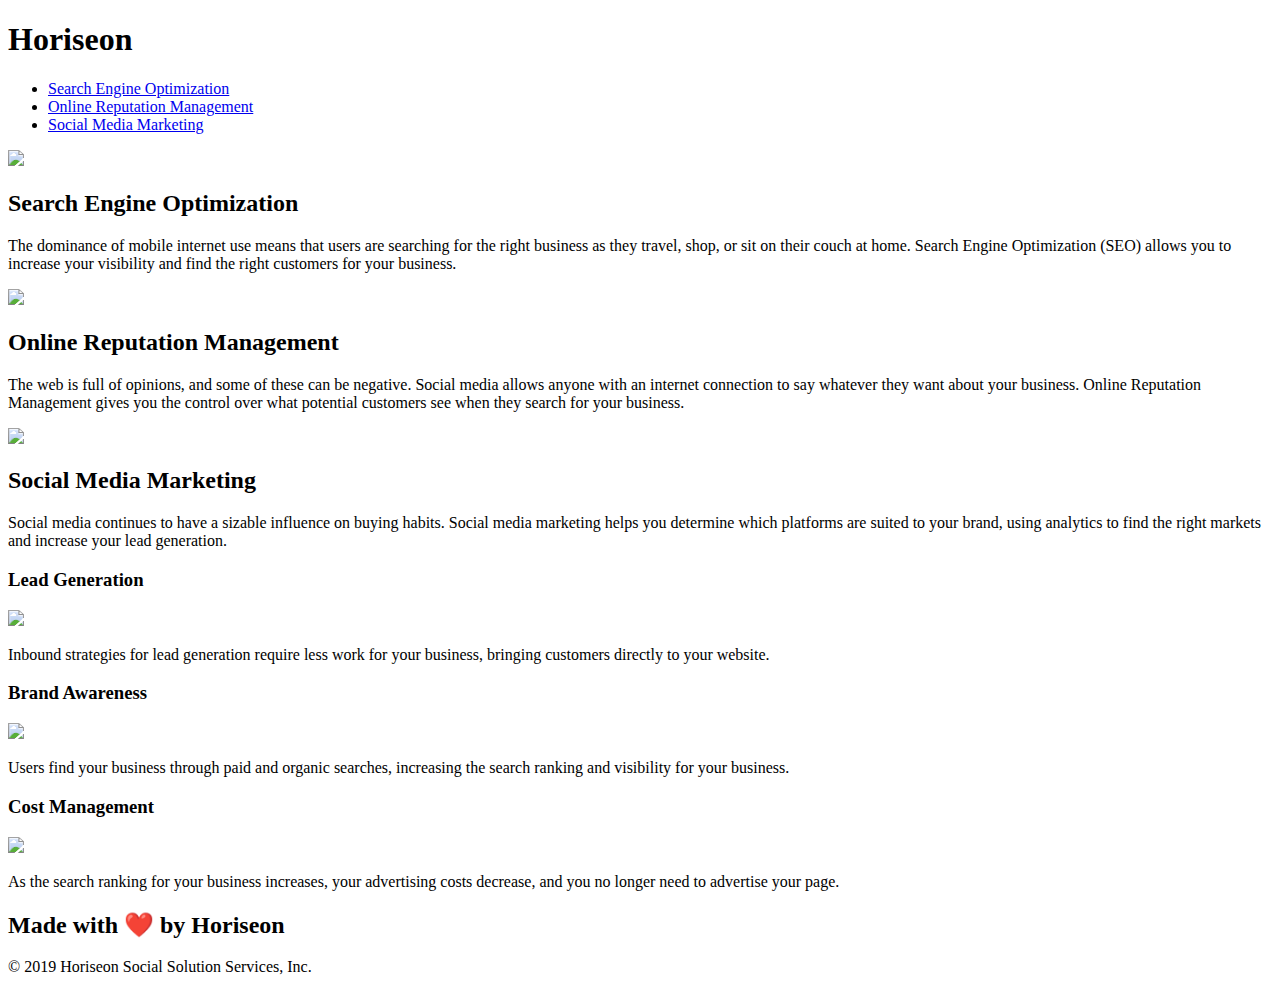
==== index.html @ dd087daa "HTML TEMPLATE" ====
<!DOCTYPE html>
<html lang="en-us">

<head>
    <meta charset="UTF-8" />
    <link rel="stylesheet" href="./assets/css/style.css">
    <title>Horiseon</title>
</head>

<body>
    <div class="header">
        <h1>Hori<span class="seo">seo</span>n</h1>
        <div>
            <ul>
                <li>
                    <a href="#search-engine-optimization">Search Engine Optimization</a>
                </li>
                <li>
                    <a href="#online-reputation-management">Online Reputation Management</a>
                </li>
                <li>
                    <a href="#social-media-marketing">Social Media Marketing</a>
                </li>
            </ul>
        </div>
    </div>
    <div class="hero"></div>
    <div class="content">
        <div class="search-engine-optimization">
            <img src="./assets/images/search-engine-optimization.jpg" class="float-left" />
            <h2>Search Engine Optimization</h2>
            <p>
                The dominance of mobile internet use means that users are searching for the right business as they travel, shop, or sit on their couch at home. Search Engine Optimization (SEO) allows you to increase your visibility and find the right customers for your business.
            </p>
        </div>
        <div id="online-reputation-management" class="online-reputation-management">
            <img src="./assets/images/online-reputation-management.jpg" class="float-right" />
            <h2>Online Reputation Management</h2>
            <p>
                The web is full of opinions, and some of these can be negative. Social media allows anyone with an internet connection to say whatever they want about your business. Online Reputation Management gives you the control over what potential customers see when they search for your business.
            </p>
        </div>
        <div id="social-media-marketing" class="social-media-marketing">
            <img src="./assets/images/social-media-marketing.jpg" class="float-left" />
            <h2>Social Media Marketing</h2>
            <p>
                Social media continues to have a sizable influence on buying habits. Social media marketing helps you determine which platforms are suited to your brand, using analytics to find the right markets and increase your lead generation.
            </p>
        </div>
    </div>
    <div class="benefits">
        <div class="benefit-lead">
            <h3>Lead Generation</h3>
            <img src="./assets/images/lead-generation.png" />
            <p>
                Inbound strategies for lead generation require less work for your business, bringing customers directly to your website.
            </p>
        </div>
        <div class="benefit-brand">
            <h3>Brand Awareness</h3>
            <img src="./assets/images/brand-awareness.png" />
            <p>
                Users find your business through paid and organic searches, increasing the search ranking and visibility for your business.
            </p>
        </div>
        <div class="benefit-cost">
            <h3>Cost Management</h3>
            <img src="./assets/images/cost-management.png"></img>
            <p>
                As the search ranking for your business increases, your advertising costs decrease, and you no longer need to advertise your page.
            </p>
        </div>
    </div>
    <div class="footer">
        <h2>Made with ❤️️ by Horiseon</h2>
        <p>
            &copy; 2019 Horiseon Social Solution Services, Inc.
        </p>
    </div>
</body>

</html>
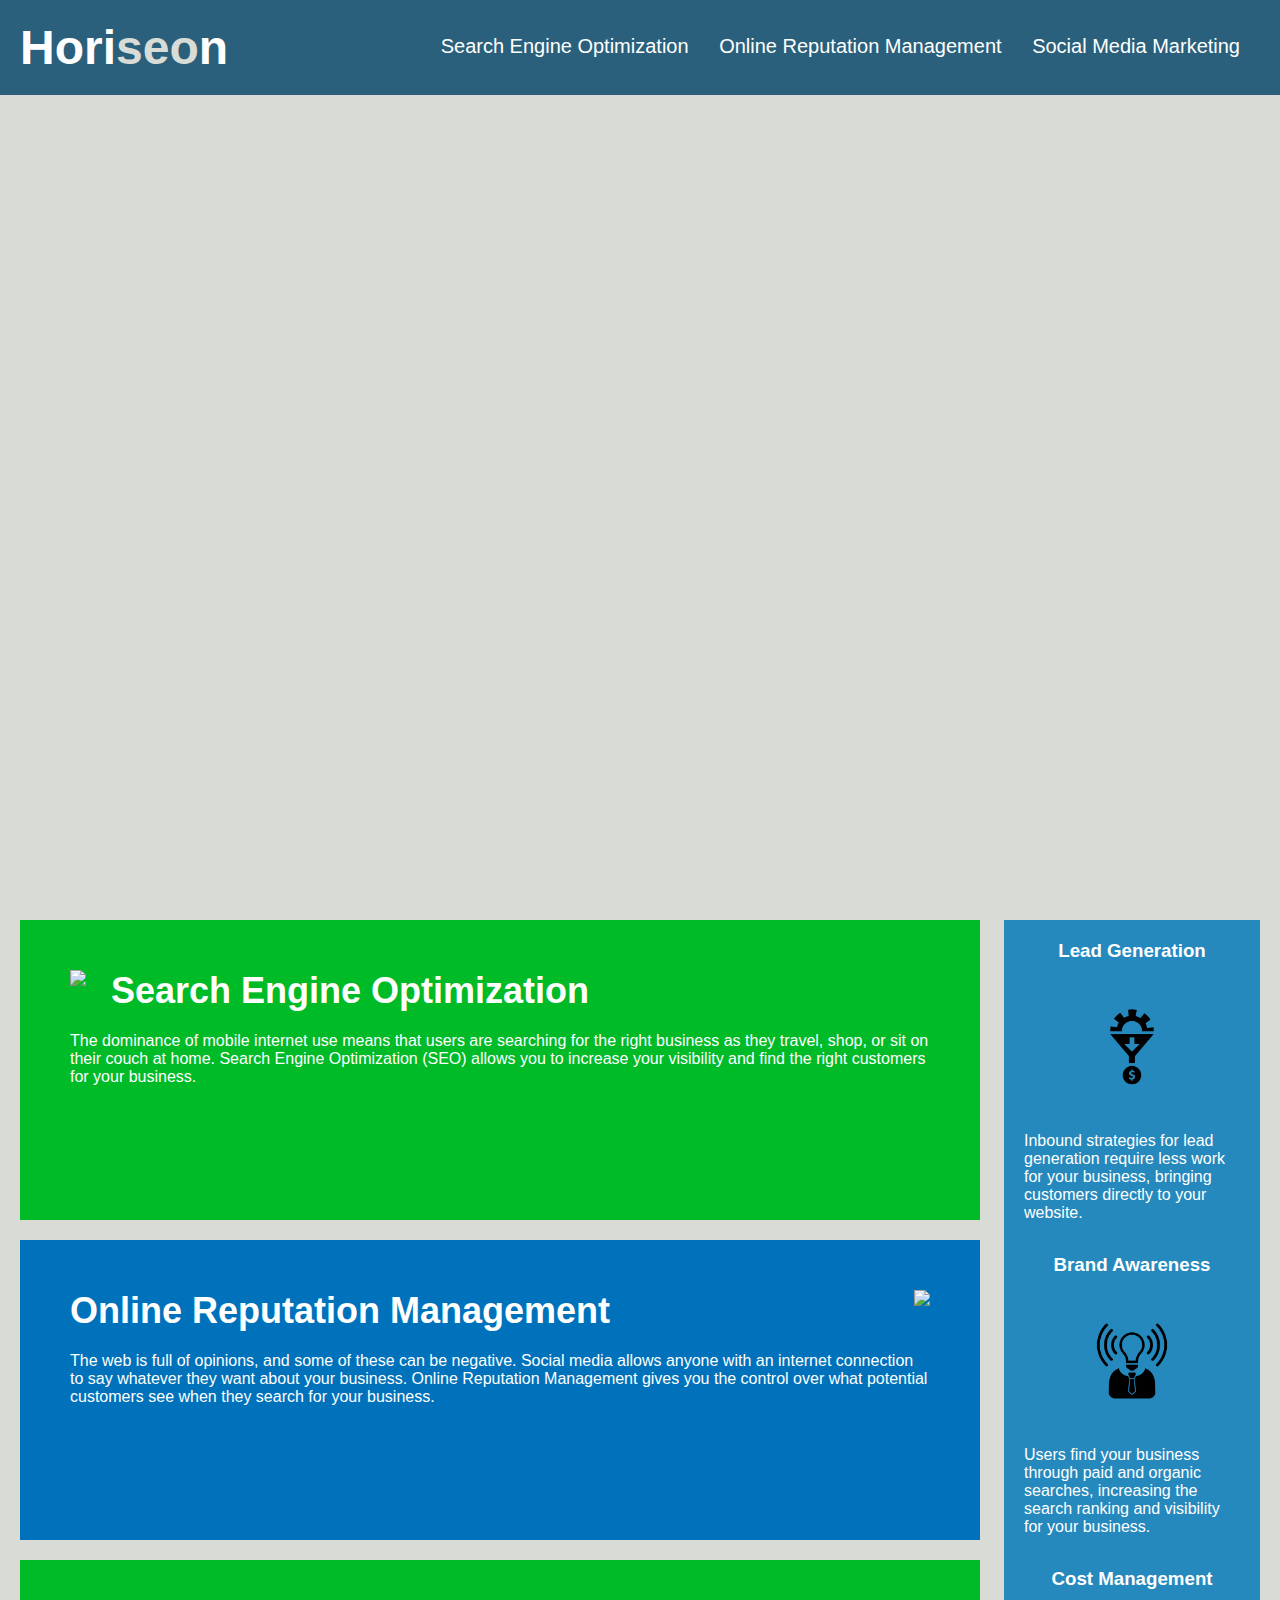
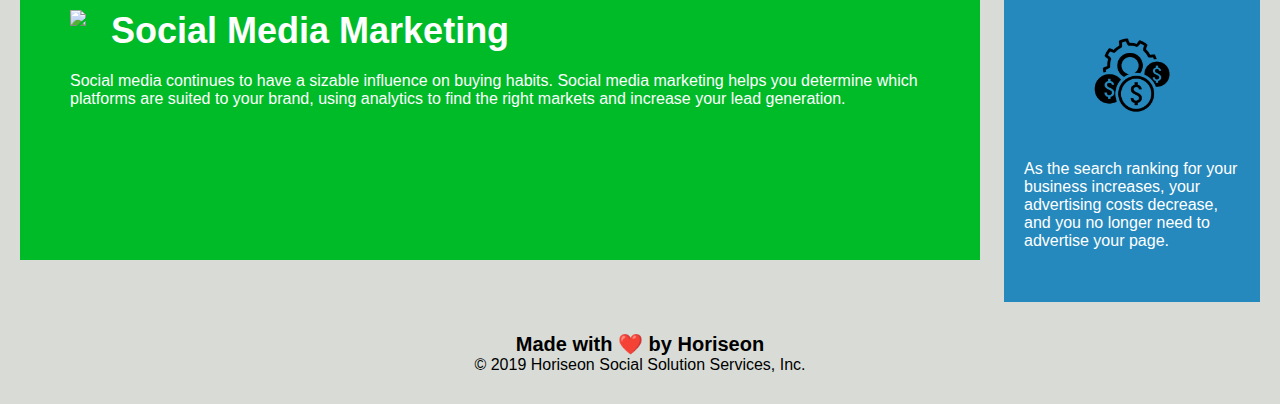
==== commit f6c88642: "all the tings" ====
--- a/index.html
+++ b/index.html
@@ -26,7 +26,7 @@
     </div>
     <div class="hero"></div>
     <div class="content">
-        <div class="search-engine-optimization">
+        <div id="search-engine-optimization" class="search-engine-optimization">
             <img src="./assets/images/search-engine-optimization.jpg" class="float-left" />
             <h2>Search Engine Optimization</h2>
             <p>
--- a/assets/css/style.css
+++ b/assets/css/style.css
@@ -0,0 +1,200 @@
+* {
+    box-sizing: border-box;
+    padding: 0;
+    margin: 0;
+}
+
+body {
+    background-color: #d9dcd6;
+}
+
+.header {
+    padding: 20px;
+    font-family: 'Trebuchet MS', 'Lucida Sans Unicode', 'Lucida Grande', 'Lucida Sans', Arial, sans-serif;
+    background-color: #2a607c;
+    color: #ffffff;
+}
+
+.header h1 {
+    display: inline-block;
+    font-size: 48px;
+}
+
+.header h1 .seo {
+    color: #d9dcd6;
+}
+
+.header div {
+    padding-top: 15px;
+    margin-right: 20px;
+    float: right;
+    font-family: 'Gill Sans', 'Gill Sans MT', Calibri, 'Trebuchet MS', sans-serif;
+    font-size: 20px;
+}
+
+.header div ul {
+    list-style-type: none;
+}
+
+.header div ul li {
+    display: inline-block;
+    margin-left: 25px;
+}
+
+a {
+    color: #ffffff;
+    text-decoration: none;
+}
+
+p {
+    font-size: 16px;
+}
+
+.hero {
+    height: 800px;
+    width: 100%;
+    margin-bottom: 25px;
+    background-image: url("../images/digital-marketing-meeting.jpg");
+    background-size: cover;
+    background-position: center;
+}
+
+.float-left {
+    float: left;
+    margin-right: 25px;
+}
+
+.float-right {
+    float: right;
+    margin-left: 25px;
+}
+
+.content {
+    width: 75%;
+    display: inline-block;
+    margin-left: 20px;
+}
+
+.benefits {
+    margin-right: 20px;
+    padding: 20px;
+    clear: both;
+    float: right;
+    width: 20%;
+    height: 100%;
+    font-family: 'Gill Sans', 'Gill Sans MT', Calibri, 'Trebuchet MS', sans-serif;
+    background-color: #2589bd;
+}
+
+.benefit-lead {
+    margin-bottom: 32px;
+    color: #ffffff;
+}
+
+.benefit-brand {
+    margin-bottom: 32px;
+    color: #ffffff;
+}
+
+.benefit-cost {
+    margin-bottom: 32px;
+    color: #ffffff;
+}
+
+.benefit-lead h3 {
+    margin-bottom: 10px;
+    text-align: center;
+}
+
+.benefit-brand h3 {
+    margin-bottom: 10px;
+    text-align: center;
+}
+
+.benefit-cost h3 {
+    margin-bottom: 10px;
+    text-align: center;
+}
+
+.benefit-lead img {
+    display: block;
+    margin: 10px auto;
+    max-width: 150px;
+}
+
+.benefit-brand img {
+    display: block;
+    margin: 10px auto;
+    max-width: 150px;
+}
+
+.benefit-cost img {
+    display: block;
+    margin: 10px auto;
+    max-width: 150px;
+}
+
+.search-engine-optimization {
+    margin-bottom: 20px;
+    padding: 50px;
+    height: 300px;
+    font-family: 'Gill Sans', 'Gill Sans MT', Calibri, 'Trebuchet MS', sans-serif;
+    background-color: #00bb28;
+    color: #ffffff;
+}
+
+.online-reputation-management {
+    margin-bottom: 20px;
+    padding: 50px;
+    height: 300px;
+    font-family: 'Gill Sans', 'Gill Sans MT', Calibri, 'Trebuchet MS', sans-serif;
+    background-color: #0072bb;
+    color: #ffffff;
+}
+
+.social-media-marketing {
+    margin-bottom: 20px;
+    padding: 50px;
+    height: 300px;
+    font-family: 'Gill Sans', 'Gill Sans MT', Calibri, 'Trebuchet MS', sans-serif;
+    background-color: #00bb28;
+    color: #ffffff;
+}
+
+.search-engine-optimization img {
+    max-height: 200px;
+}
+
+.online-reputation-management img {
+    max-height: 200px;
+}
+
+.social-media-marketing img {
+    max-height: 200px;
+}
+
+.search-engine-optimization h2 {
+    margin-bottom: 20px;
+    font-size: 36px;
+}
+
+.online-reputation-management h2 {
+    margin-bottom: 20px;
+    font-size: 36px;
+}
+
+.social-media-marketing h2 {
+    margin-bottom: 20px;
+    font-size: 36px;
+}
+
+.footer {
+    padding: 30px;
+    clear: both;
+    font-family: 'Trebuchet MS', 'Lucida Sans Unicode', 'Lucida Grande', 'Lucida Sans', Arial, sans-serif;
+    text-align: center;
+}
+
+.footer h2 {
+    font-size: 20px;
+}
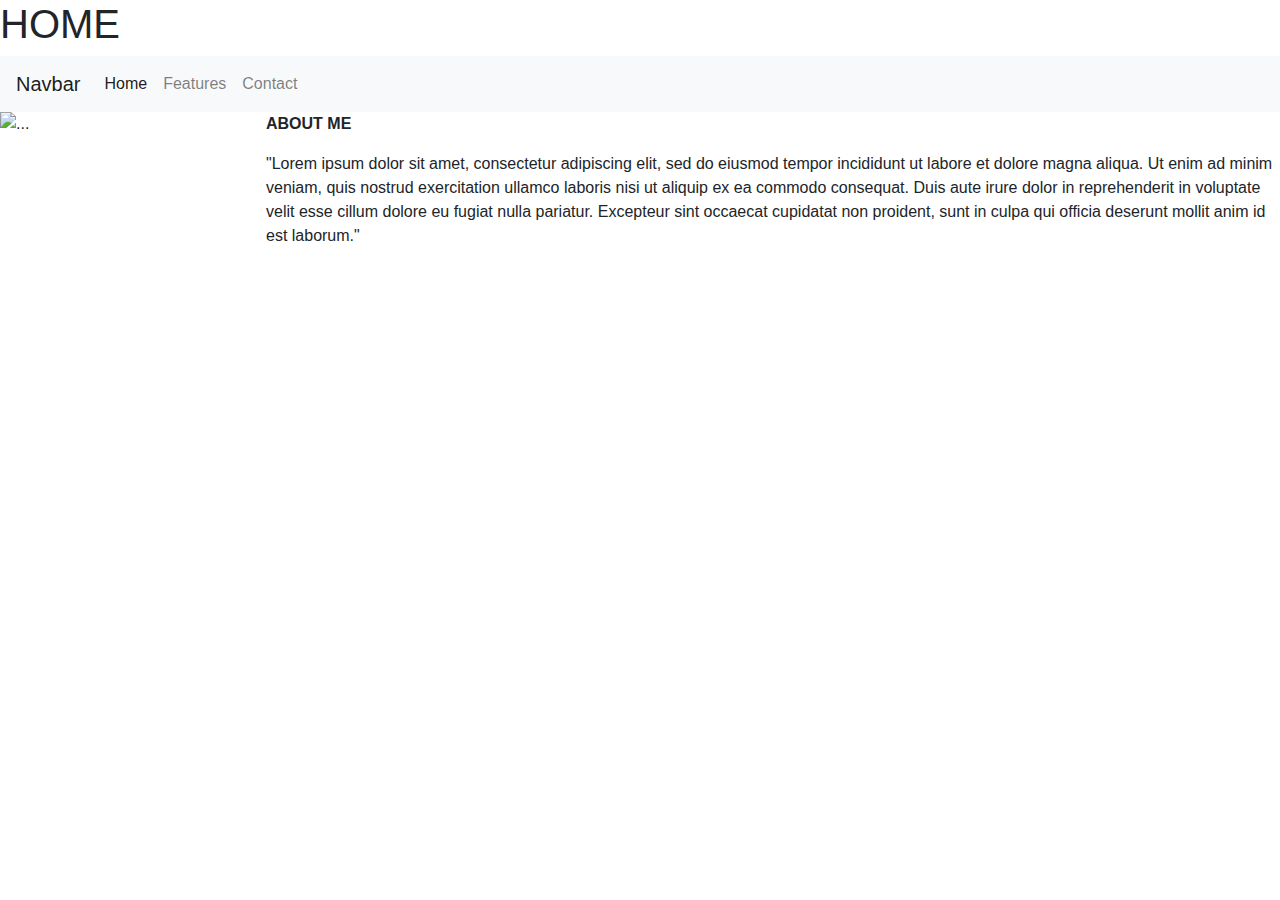
==== commit cef3f078: "This is week 2's homework" ====
--- a/index.html
+++ b/index.html
@@ -1,82 +1,42 @@
 <!DOCTYPE html>
-<html lang="en-us">
 
-<head>
-    <meta charset="UTF-8" />
-    <link rel="stylesheet" href="./assets/css/style.css">
-    <title>Horiseon</title>
-</head>
+<meta name="viewport" content="width=device-width, initial-scale=1.0">
 
-<body>
-    <div class="header">
-        <h1>Hori<span class="seo">seo</span>n</h1>
-        <div>
-            <ul>
-                <li>
-                    <a href="#search-engine-optimization">Search Engine Optimization</a>
-                </li>
-                <li>
-                    <a href="#online-reputation-management">Online Reputation Management</a>
-                </li>
-                <li>
-                    <a href="#social-media-marketing">Social Media Marketing</a>
-                </li>
-            </ul>
-        </div>
+<link rel="stylesheet" href="https://stackpath.bootstrapcdn.com/bootstrap/4.4.1/css/bootstrap.min.css" integrity="sha384-Vkoo8x4CGsO3+Hhxv8T/Q5PaXtkKtu6ug5TOeNV6gBiFeWPGFN9MuhOf23Q9Ifjh" crossorigin="anonymous">
+
+<h1>HOME</h1>
+
+<nav class="navbar navbar-expand-lg navbar-light bg-light">
+    <a class="navbar-brand" href="#">Navbar</a>
+    <button class="navbar-toggler" type="button" data-toggle="collapse" data-target="#navbarNav" aria-controls="navbarNav" aria-expanded="false" aria-label="Toggle navigation">
+      <span class="navbar-toggler-icon"></span>
+    </button>
+    <div class="collapse navbar-collapse" id="navbarNav">
+      <ul class="navbar-nav">
+        <li class="nav-item active">
+          <a class="nav-link" href="#">Home <span class="sr-only">(current)</span></a>
+        </li>
+        <li class="nav-item">
+          <a class="nav-link" href="#">Features</a>
+        </li>
+        <li class="nav-item">
+          <a class="nav-link" href="#">Contact</a>
+        </li>
+      </ul>
     </div>
-    <div class="hero"></div>
-    <div class="content">
-        <div id="search-engine-optimization" class="search-engine-optimization">
-            <img src="./assets/images/search-engine-optimization.jpg" class="float-left" />
-            <h2>Search Engine Optimization</h2>
-            <p>
-                The dominance of mobile internet use means that users are searching for the right business as they travel, shop, or sit on their couch at home. Search Engine Optimization (SEO) allows you to increase your visibility and find the right customers for your business.
-            </p>
-        </div>
-        <div id="online-reputation-management" class="online-reputation-management">
-            <img src="./assets/images/online-reputation-management.jpg" class="float-right" />
-            <h2>Online Reputation Management</h2>
-            <p>
-                The web is full of opinions, and some of these can be negative. Social media allows anyone with an internet connection to say whatever they want about your business. Online Reputation Management gives you the control over what potential customers see when they search for your business.
-            </p>
-        </div>
-        <div id="social-media-marketing" class="social-media-marketing">
-            <img src="./assets/images/social-media-marketing.jpg" class="float-left" />
-            <h2>Social Media Marketing</h2>
-            <p>
-                Social media continues to have a sizable influence on buying habits. Social media marketing helps you determine which platforms are suited to your brand, using analytics to find the right markets and increase your lead generation.
-            </p>
-        </div>
-    </div>
-    <div class="benefits">
-        <div class="benefit-lead">
-            <h3>Lead Generation</h3>
-            <img src="./assets/images/lead-generation.png" />
-            <p>
-                Inbound strategies for lead generation require less work for your business, bringing customers directly to your website.
-            </p>
-        </div>
-        <div class="benefit-brand">
-            <h3>Brand Awareness</h3>
-            <img src="./assets/images/brand-awareness.png" />
-            <p>
-                Users find your business through paid and organic searches, increasing the search ranking and visibility for your business.
-            </p>
-        </div>
-        <div class="benefit-cost">
-            <h3>Cost Management</h3>
-            <img src="./assets/images/cost-management.png"></img>
-            <p>
-                As the search ranking for your business increases, your advertising costs decrease, and you no longer need to advertise your page.
-            </p>
-        </div>
-    </div>
-    <div class="footer">
-        <h2>Made with ❤️️ by Horiseon</h2>
-        <p>
-            &copy; 2019 Horiseon Social Solution Services, Inc.
-        </p>
-    </div>
-</body>
+  </nav>
+  <div class="media">
+    <img class="responsive">
+    <img src="https://scontent-iad3-1.xx.fbcdn.net/v/t31.0-8/12191285_1200727319954238_1795051279897808995_o.jpg?_nc_cat=111&_nc_sid=7aed08&_nc_ohc=pR5mpbFnRcgAX__wrjP&_nc_ht=scontent-iad3-1.xx&oh=b91418298d9151dd0d81a2d2a801b645&oe=5E92E56F" class="align-self-start mr-3" width="250px" height="250px" alt="...">
+    <div class="media-body">
+<head></head>
 
-</html>
+<header></header>
+
+<p><b>ABOUT ME</b></p>
+<body>"Lorem ipsum dolor sit amet, consectetur adipiscing elit, sed do eiusmod tempor incididunt ut labore et dolore magna aliqua. Ut enim ad minim veniam, quis nostrud exercitation ullamco laboris nisi ut aliquip ex ea commodo consequat. Duis aute irure dolor in reprehenderit in voluptate velit esse cillum dolore eu fugiat nulla pariatur. Excepteur sint occaecat cupidatat non proident, sunt in culpa qui officia deserunt mollit anim id est laborum."</body>
+
+<div></div>
+
+
+<p></p>
